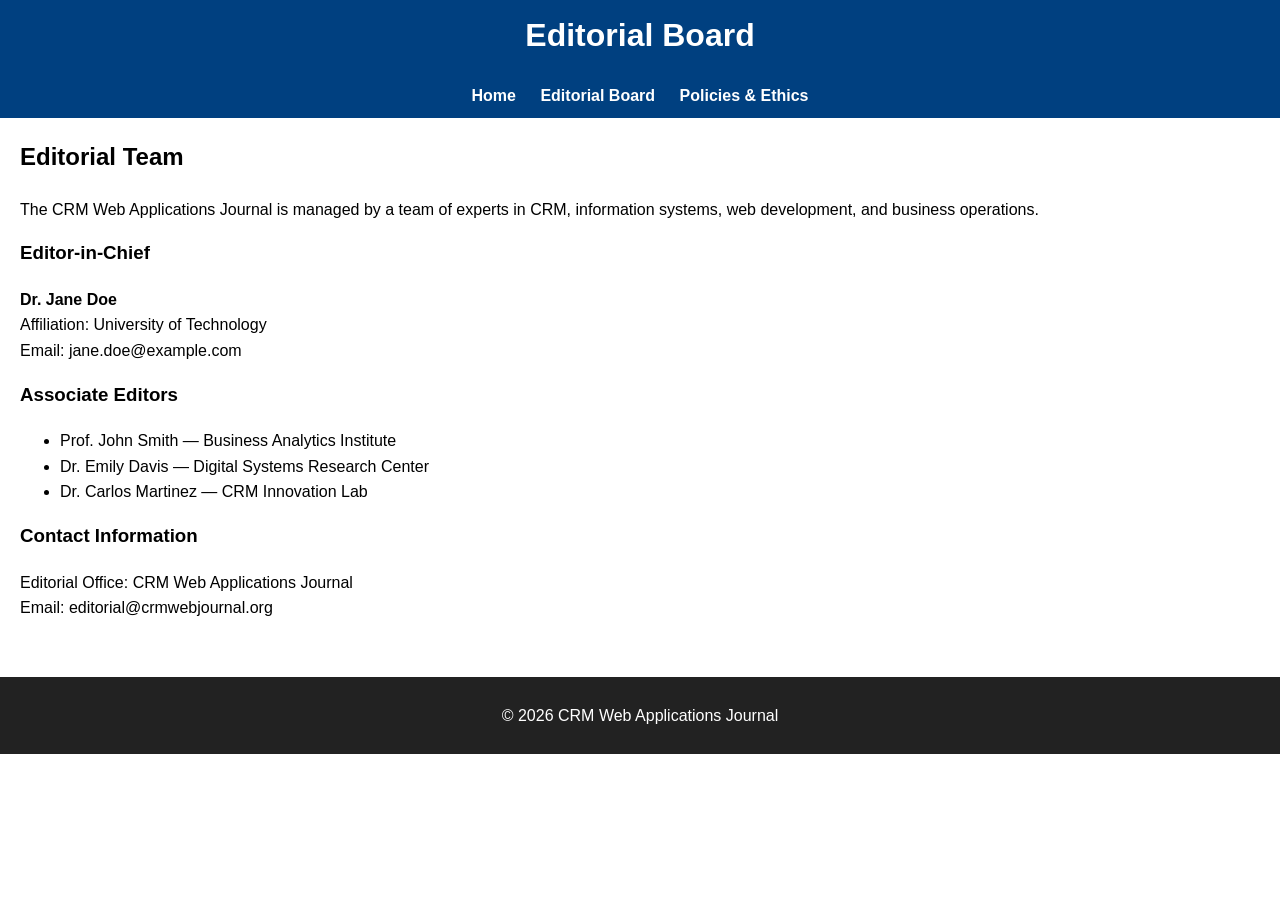
==== editorial.html @ d6db331a "add initial website pages" ====
<!DOCTYPE html>
<html lang="en">
<head>
    <meta charset="UTF-8">
    <title>Editorial Board - CRM Web Applications Journal</title>
    <link rel="stylesheet" href="style.css">
</head>

<body>
<header>
    <h1>Editorial Board</h1>
    <nav>
        <a href="index.html">Home</a>
        <a href="editorial.html">Editorial Board</a>
        <a href="policies.html">Policies & Ethics</a>
    </nav>
</header>

<main>
    <h2>Editorial Team</h2>
    <p>
        The CRM Web Applications Journal is managed by a team of experts in CRM, information systems, web development,
        and business operations.
    </p>

    <h3>Editor‑in‑Chief</h3>
    <p>
        <strong>Dr. Jane Doe</strong><br>
        Affiliation: University of Technology<br>
        Email: jane.doe@example.com
    </p>

    <h3>Associate Editors</h3>
    <ul>
        <li>Prof. John Smith — Business Analytics Institute</li>
        <li>Dr. Emily Davis — Digital Systems Research Center</li>
        <li>Dr. Carlos Martinez — CRM Innovation Lab</li>
    </ul>

    <h3>Contact Information</h3>
    <p>
        Editorial Office: CRM Web Applications Journal<br>
        Email: editorial@crmwebjournal.org
    </p>
</main>

<footer>
    <p>© 2026 CRM Web Applications Journal</p>
</footer>
</body>
</html>
---- style.css ----
body {
    font-family: Arial, sans-serif;
    margin: 0;
    line-height: 1.6;
}
header {
    background: #004080;
    color: white;
    padding: 10px 0;
    text-align: center;
}
nav a {
    color: white;
    margin: 0 10px;
    text-decoration: none;
    font-weight: bold;
}
footer {
    background: #222;
    color: white;
    text-align: center;
    padding: 10px 0;
    margin-top: 20px;
}
main {
    padding: 20px;
}
h1, h2, h3 {
    margin-top: 0;
}
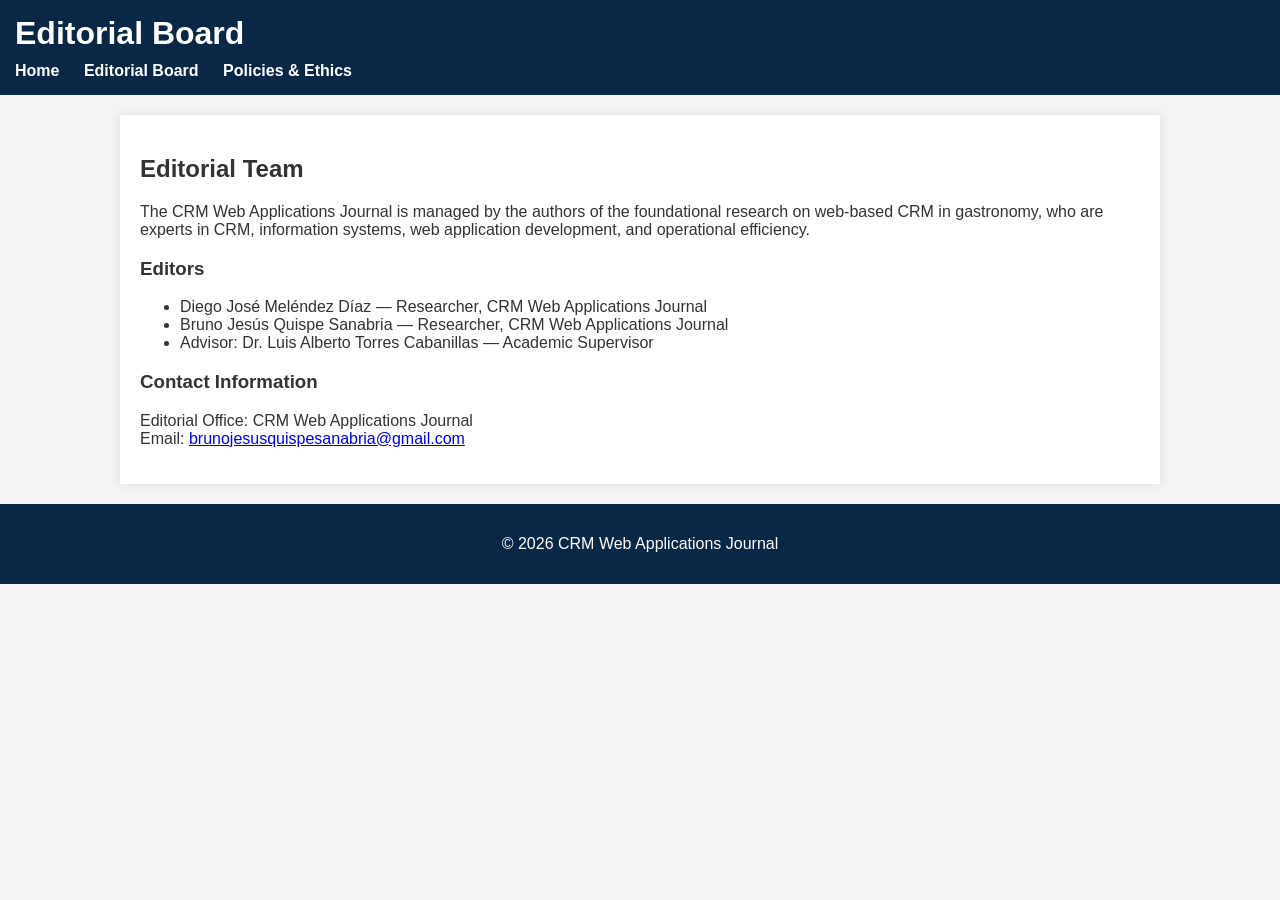
==== commit b7395ad7: "cambios" ====
--- a/editorial.html
+++ b/editorial.html
@@ -19,29 +19,23 @@
 <main>
     <h2>Editorial Team</h2>
     <p>
-        The CRM Web Applications Journal is managed by a team of experts in CRM, information systems, web development,
-        and business operations.
+        The CRM Web Applications Journal is managed by the authors of the foundational research on web-based CRM
+        in gastronomy, who are experts in CRM, information systems, web application development, and operational
+        efficiency.
     </p>
 
-    <h3>Editor‑in‑Chief</h3>
-    <p>
-        <strong>Dr. Jane Doe</strong><br>
-        Affiliation: University of Technology<br>
-        Email: jane.doe@example.com
-    </p>
-
-    <h3>Associate Editors</h3>
+    <h3>Editors</h3>
     <ul>
-        <li>Prof. John Smith — Business Analytics Institute</li>
-        <li>Dr. Emily Davis — Digital Systems Research Center</li>
-        <li>Dr. Carlos Martinez — CRM Innovation Lab</li>
+        <li>Diego José Meléndez Díaz — Researcher, CRM Web Applications Journal</li>
+        <li>Bruno Jesús Quispe Sanabria — Researcher, CRM Web Applications Journal</li>
+        <li>Advisor: Dr. Luis Alberto Torres Cabanillas — Academic Supervisor</li>
     </ul>
 
-    <h3>Contact Information</h3>
-    <p>
-        Editorial Office: CRM Web Applications Journal<br>
-        Email: editorial@crmwebjournal.org
-    </p>
+<h3>Contact Information</h3>
+<p>
+    Editorial Office: CRM Web Applications Journal<br>
+    Email: <a href="mailto:brunojesusquispesanabria@gmail.com">brunojesusquispesanabria@gmail.com</a>
+</p>
 </main>
 
 <footer>
--- a/style.css
+++ b/style.css
@@ -1,30 +1,48 @@
 body {
     font-family: Arial, sans-serif;
     margin: 0;
-    line-height: 1.6;
+    padding: 0;
+    background: #f4f4f4;
+    color: #333;
 }
+
 header {
-    background: #004080;
+    background: #0a2846;
     color: white;
-    padding: 10px 0;
-    text-align: center;
+    padding: 15px;
 }
+
+header h1 {
+    margin: 0;
+}
+
+nav {
+    margin-top: 10px;
+}
+
 nav a {
     color: white;
-    margin: 0 10px;
     text-decoration: none;
+    margin-right: 20px;
     font-weight: bold;
 }
-footer {
-    background: #222;
-    color: white;
-    text-align: center;
-    padding: 10px 0;
-    margin-top: 20px;
+
+nav a:hover {
+    text-decoration: underline;
 }
+
 main {
     padding: 20px;
+    background: white;
+    margin: 20px auto;
+    max-width: 1000px;
+    box-shadow: 0px 0px 10px rgba(0,0,0,0.1);
 }
-h1, h2, h3 {
-    margin-top: 0;
+
+footer {
+    text-align: center;
+    padding: 15px;
+    background: #0a2846;
+    color: white;
+    margin-top: 20px;
 }
